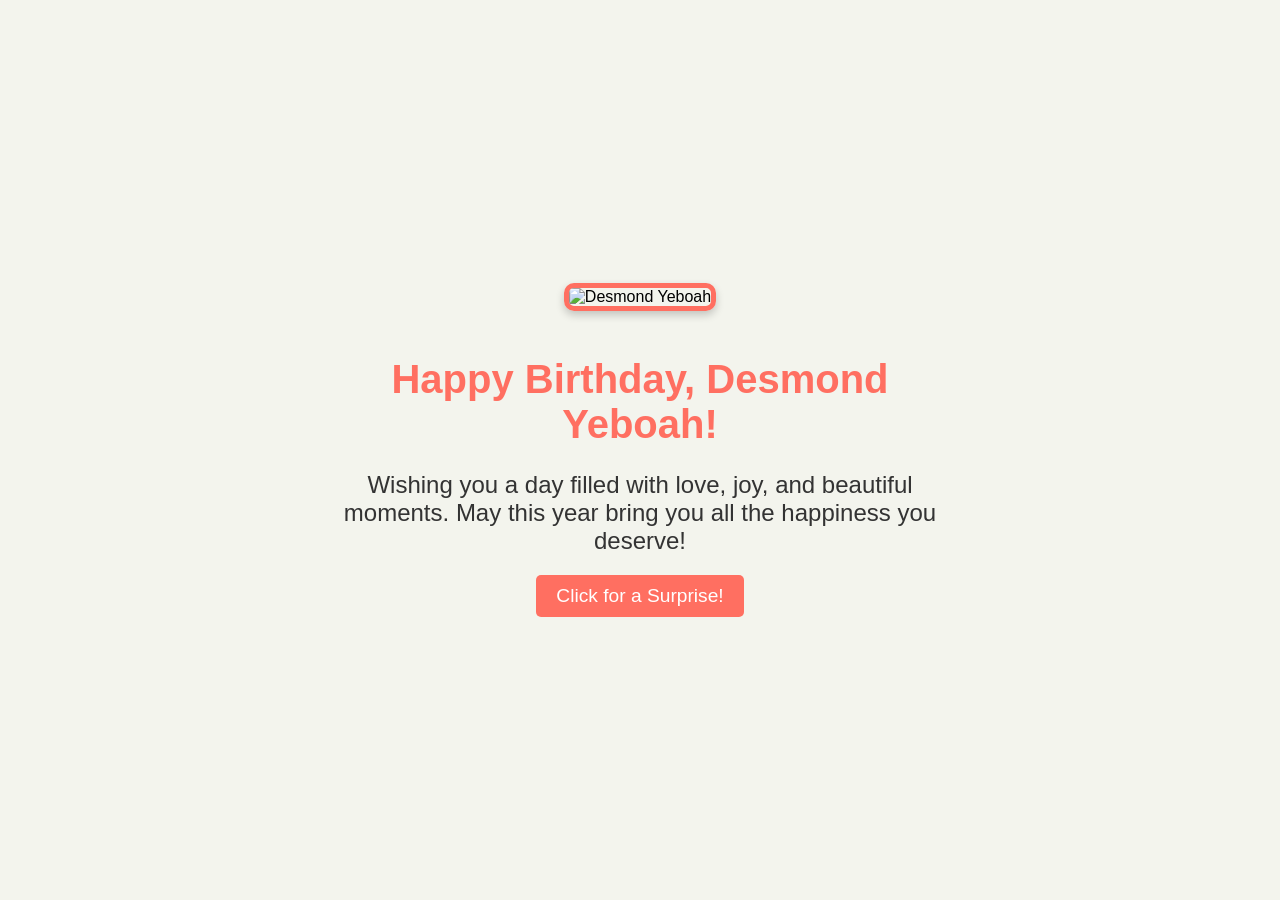
==== index.html @ dd54ec46 "Update index.html" ====
<!DOCTYPE html>
<html lang="en">
<head>
    <meta charset="UTF-8">
    <meta name="viewport" content="width=device-width, initial-scale=1.0">
    <title>Happy Birthday Desmond Yeboah!</title>
    <link rel="stylesheet" href="styles.css">
</head>
<body>
    <div class="container">
        <img src="desmond.png" alt="Desmond Yeboah" class="birthday-image">
        <h1 class="interactive-text">Happy Birthday, Desmond Yeboah!</h1>
        <p class="interactive-text">Wishing you a day filled with love, joy, and beautiful moments. May this year bring you all the happiness you deserve!</p>
        <button id="surpriseButton">Click for a Surprise!</button>
    </div>
    <div class="flower-container">
        <div class="flower"></div>
        <div class="flower"></div>
        <div class="flower"></div>
        <div class="flower"></div>
        <div class="flower"></div>
    </div>
    <div class="gift-container">
        <div class="gift"></div>
        <div class="gift"></div>
        <div class="gift"></div>
    </div>
    <div class="confetti-container"></div>
    <div class="stars-container"></div>
    <script src="script.js"></script>
</body>
</html>
---- styles.css ----
body {
    margin: 0;
    padding: 0;
    font-family: Arial, sans-serif;
    background-color: #f3f4ed;
    height: 100vh;
    overflow: hidden; /* Prevent scrolling */
    display: flex;
    justify-content: center;
    align-items: center;
    position: relative;
}

.container {
    text-align: center;
    z-index: 10;
    width: 80%;
    max-width: 600px;
}

.birthday-image {
    width: 40%;
    height: auto;
    border: 5px solid #ff6f61;
    border-radius: 10px;
    margin-bottom: 20px;
    box-shadow: 0 4px 8px rgba(0, 0, 0, 0.2);
}

.interactive-text {
    font-size: 2.5em;
    color: #ff6f61;
    margin-bottom: 20px;
    transition: color 0.3s, transform 0.3s;
}

.interactive-text:hover {
    color: #ff4b3a;
    transform: scale(1.05);
}

p.interactive-text {
    font-size: 1.5em;
    color: #333;
    margin-bottom: 20px;
}

button {
    padding: 10px 20px;
    font-size: 1.2em;
    background-color: #ff6f61;
    color: white;
    border: none;
    border-radius: 5px;
    cursor: pointer;
    transition: background-color 0.3s ease, transform 0.3s ease;
}

button:hover {
    background-color: #ff4b3a;
    transform: scale(1.05);
}

.flower-container, .gift-container, .stars-container, .confetti-container {
    position: absolute;
    top: 0;
    left: 0;
    width: 100%;
    height: 100%;
    pointer-events: none;
    overflow: hidden;
}

.flower, .gift, .star {
    position: absolute;
    width: 50px;
    height: 50px;
    background-size: cover;
    animation: float 10s linear infinite;
    cursor: pointer;
}

.flower {
    background-image: url('https://www.pngkit.com/png/full/5-58015_pink-flower-transparent-background.png');
}

.gift {
    background-image: url('https://www.pngkit.com/png/full/164-1644010_free-icons-png-birthday-gift-box-png.png');
}

.star {
    background-image: url('https://www.pngkit.com/png/full/132-1324250_star-png-image-background-star-transparent-png.png');
}

.flower:hover, .gift:hover, .star:hover {
    animation: changeDirection 1s infinite alternate;
}

.flower:nth-child(1), .gift:nth-child(1), .star:nth-child(1) {
    left: 20%;
    animation-duration: 12s;
    animation-delay: 0s;
}

.flower:nth-child(2), .gift:nth-child(2), .star:nth-child(2) {
    left: 40%;
    animation-duration: 15s;
    animation-delay: 2s;
}

.flower:nth-child(3), .gift:nth-child(3), .star:nth-child(3) {
    left: 60%;
    animation-duration: 10s;
    animation-delay: 4s;
}

.flower:nth-child(4), .gift:nth-child(4), .star:nth-child(4) {
    left: 80%;
    animation-duration: 18s;
    animation-delay: 6s;
}

.flower:nth-child(5), .gift:nth-child(5), .star:nth-child(5) {
    left: 50%;
    animation-duration: 20s;
    animation-delay: 8s;
}

@keyframes float {
    0% {
        transform: translateY(0) rotate(0deg);
        opacity: 1;
    }
    50% {
        transform: translateY(-500px) rotate(180deg);
        opacity: 0.7;
    }
    100% {
        transform: translateY(-1000px) rotate(360deg);
        opacity: 0;
    }
}

@keyframes changeDirection {
    0% { transform: rotate(0deg); }
    100% { transform: rotate(360deg); }
}

@keyframes confetti-fall {
    0% {
        transform: translateY(-100vh) rotate(0deg);
        opacity: 1;
    }
    100% {
        transform: translateY(100vh) rotate(720deg);
        opacity: 0;
    }
}

@keyframes star-float {
    0% {
        transform: translateY(-100vh) rotate(0deg);
        opacity: 1;
    }
    50% {
        transform: translateY(0) rotate(360deg);
        opacity: 0.7;
    }
    100% {
        transform: translateY(100vh) rotate(720deg);
        opacity: 0;
    }
}

.confetti-container {
    z-index: 999;
}

.confetti {
    position: absolute;
    width: 10px;
    height: 10px;
    background-color: #ff6f61;
    animation: confetti-fall 4s linear infinite;
}

.star {
    width: 30px;
    height: 30px;
    background-size: cover;
    animation: star-float 8s linear infinite;
}
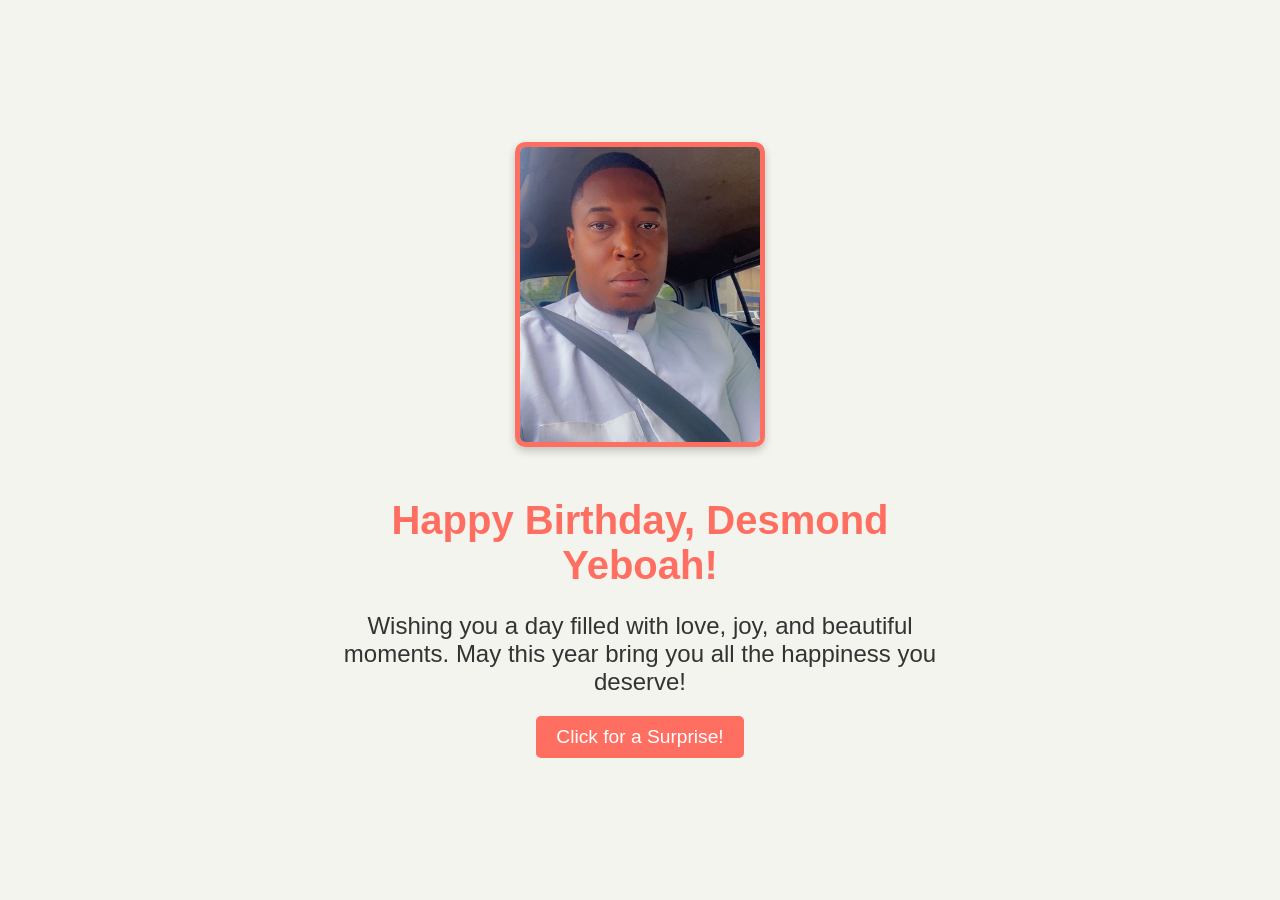
==== commit 0644b1f1: "Update index.html" ====
--- a/index.html
+++ b/index.html
@@ -8,7 +8,7 @@
 </head>
 <body>
     <div class="container">
-        <img src="desmond.png" alt="Desmond Yeboah" class="birthday-image">
+        <img src="desmond.JPG" alt="Desmond Yeboah" class="birthday-image">
         <h1 class="interactive-text">Happy Birthday, Desmond Yeboah!</h1>
         <p class="interactive-text">Wishing you a day filled with love, joy, and beautiful moments. May this year bring you all the happiness you deserve!</p>
         <button id="surpriseButton">Click for a Surprise!</button>
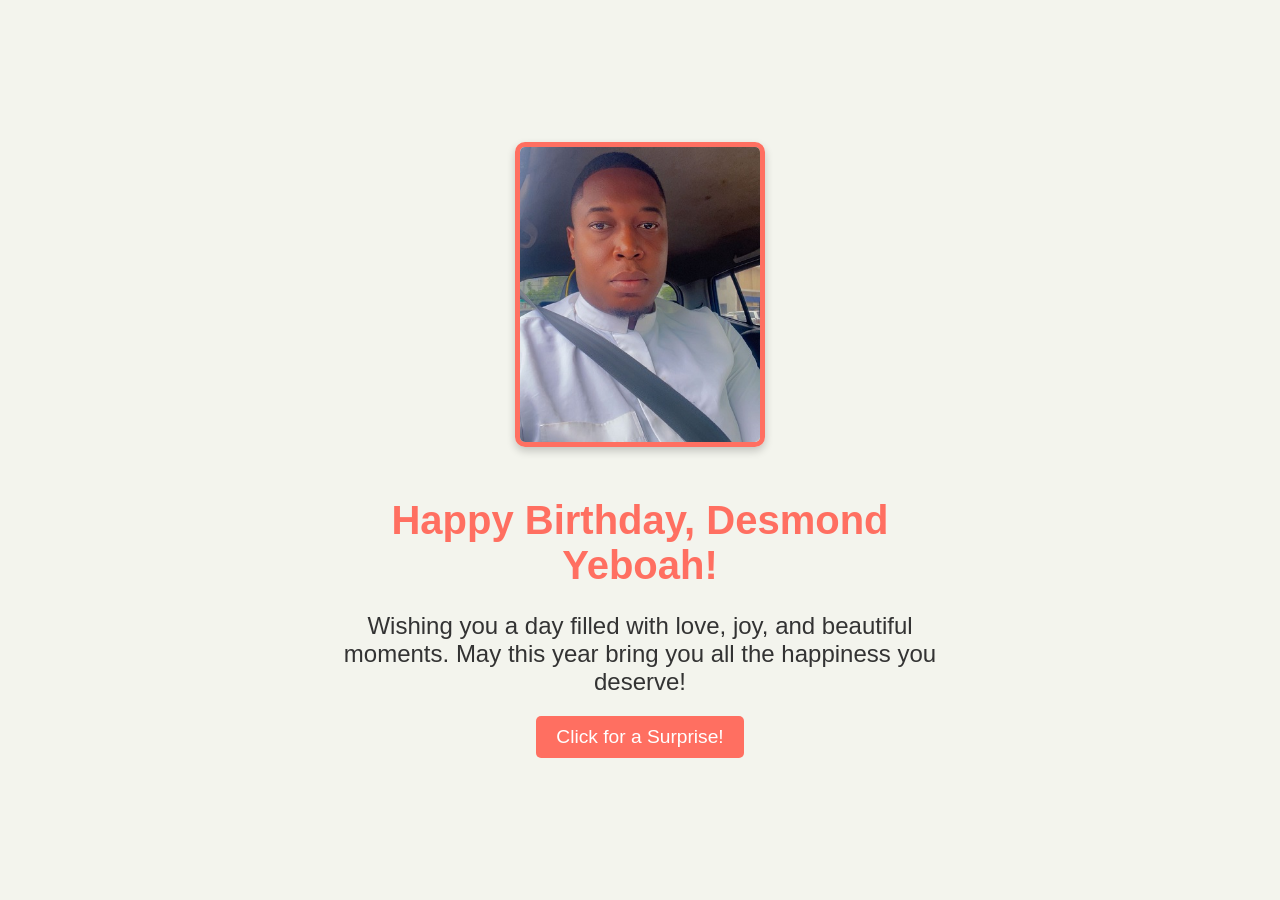
==== commit 34ee9549: "Update index.html" ====
--- a/index.html
+++ b/index.html
@@ -8,7 +8,7 @@
 </head>
 <body>
     <div class="container">
-        <img src="desmond.JPG" alt="Desmond Yeboah" class="birthday-image">
+        <img src="imgs/desmond.png" alt="Desmond Yeboah" class="birthday-image">
         <h1 class="interactive-text">Happy Birthday, Desmond Yeboah!</h1>
         <p class="interactive-text">Wishing you a day filled with love, joy, and beautiful moments. May this year bring you all the happiness you deserve!</p>
         <button id="surpriseButton">Click for a Surprise!</button>
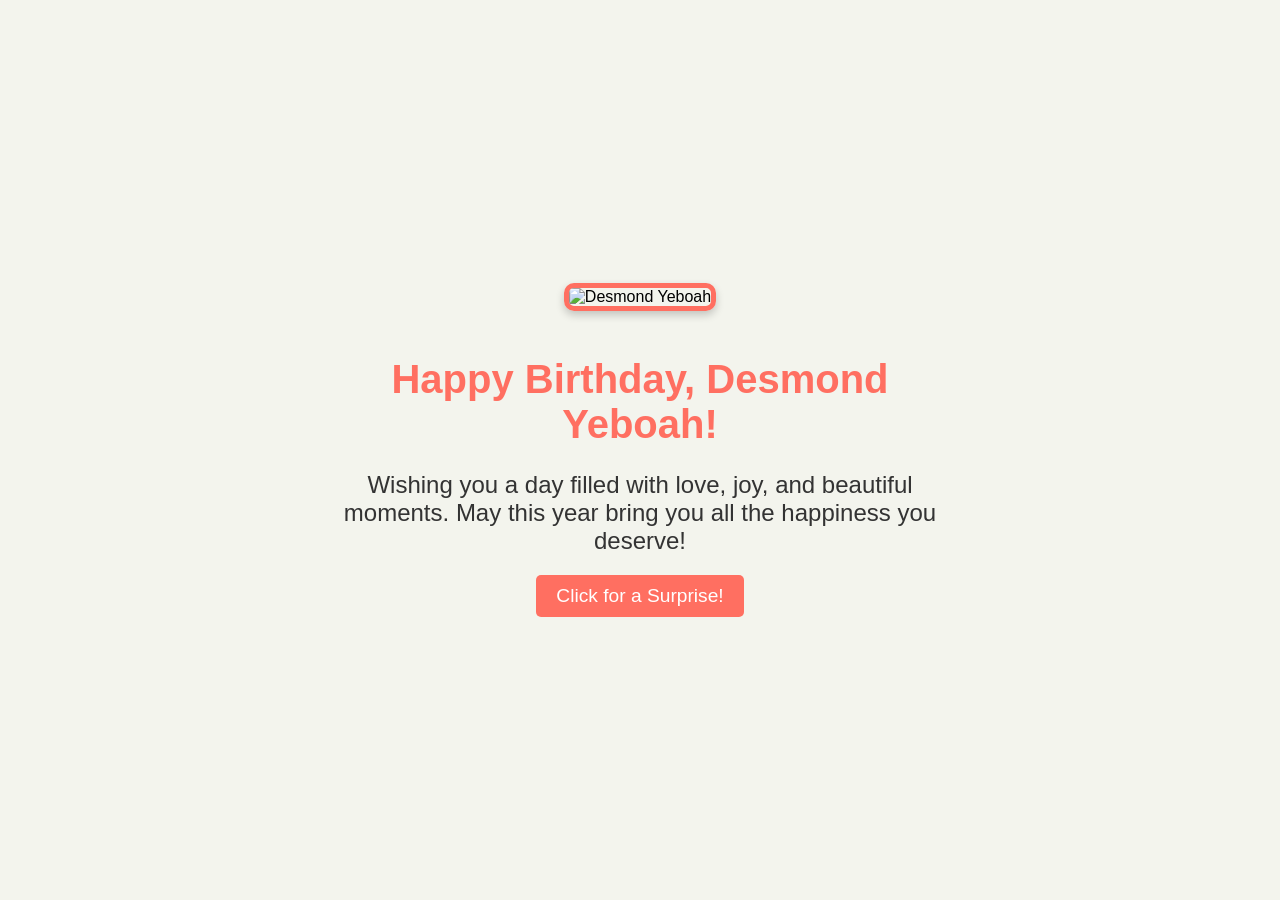
==== commit 0070c34d: "Update index.html" ====
--- a/index.html
+++ b/index.html
@@ -8,7 +8,7 @@
 </head>
 <body>
     <div class="container">
-        <img src="imgs/desmond.png" alt="Desmond Yeboah" class="birthday-image">
+        <img src="Happy-BirthDay-Message/imgs/desmond.png" alt="Desmond Yeboah" class="birthday-image">
         <h1 class="interactive-text">Happy Birthday, Desmond Yeboah!</h1>
         <p class="interactive-text">Wishing you a day filled with love, joy, and beautiful moments. May this year bring you all the happiness you deserve!</p>
         <button id="surpriseButton">Click for a Surprise!</button>
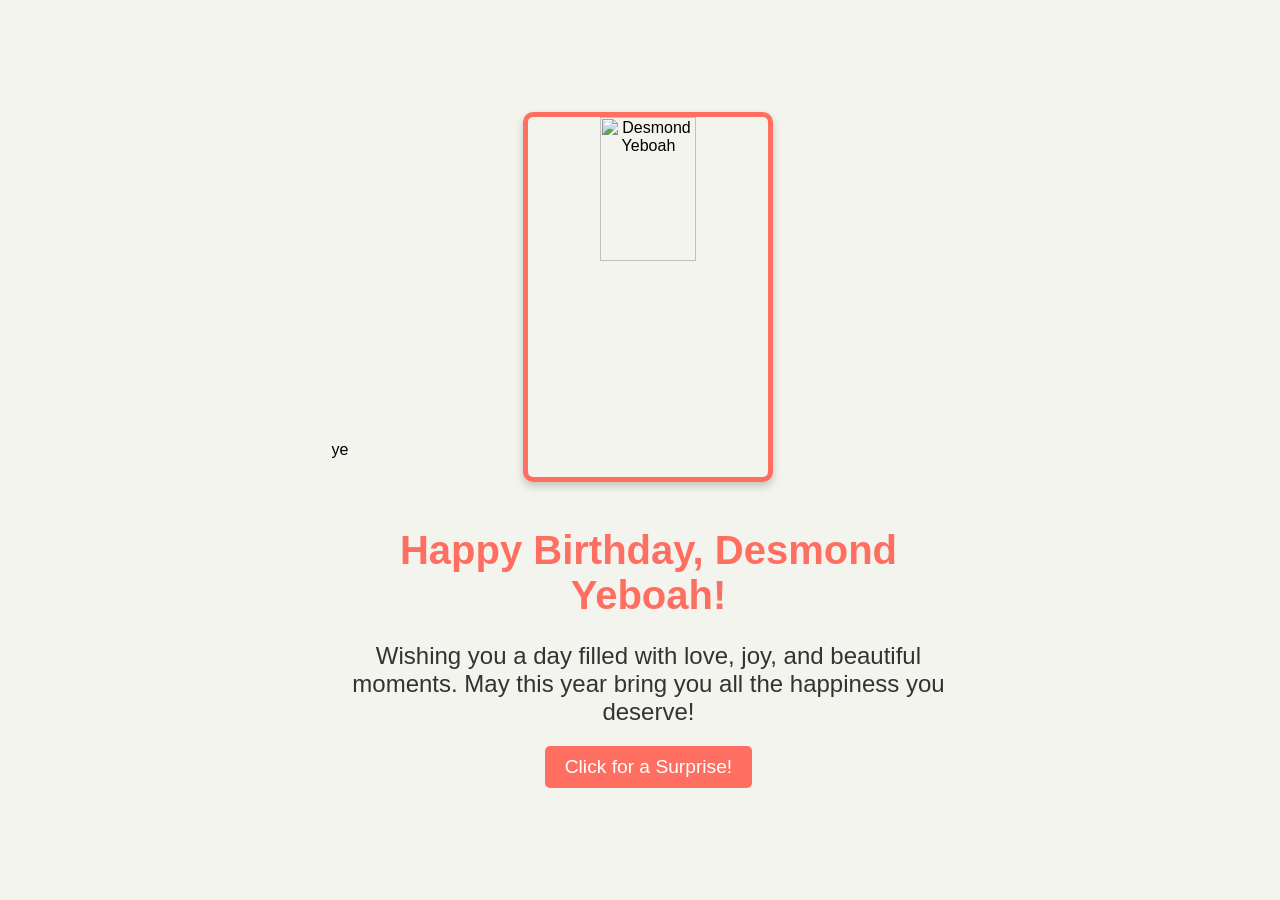
==== commit ace64c9a: "Update index.html" ====
--- a/index.html
+++ b/index.html
@@ -1,4 +1,4 @@
-<!DOCTYPE html>
+ye<!DOCTYPE html>
 <html lang="en">
 <head>
     <meta charset="UTF-8">
@@ -8,7 +8,7 @@
 </head>
 <body>
     <div class="container">
-        <img src="Happy-BirthDay-Message/imgs/desmond.png" alt="Desmond Yeboah" class="birthday-image">
+        <img src="desmondyeboah2/Happy-BirthDay-Message/imgs/desmond.png" alt="Desmond Yeboah" class="birthday-image">
         <h1 class="interactive-text">Happy Birthday, Desmond Yeboah!</h1>
         <p class="interactive-text">Wishing you a day filled with love, joy, and beautiful moments. May this year bring you all the happiness you deserve!</p>
         <button id="surpriseButton">Click for a Surprise!</button>
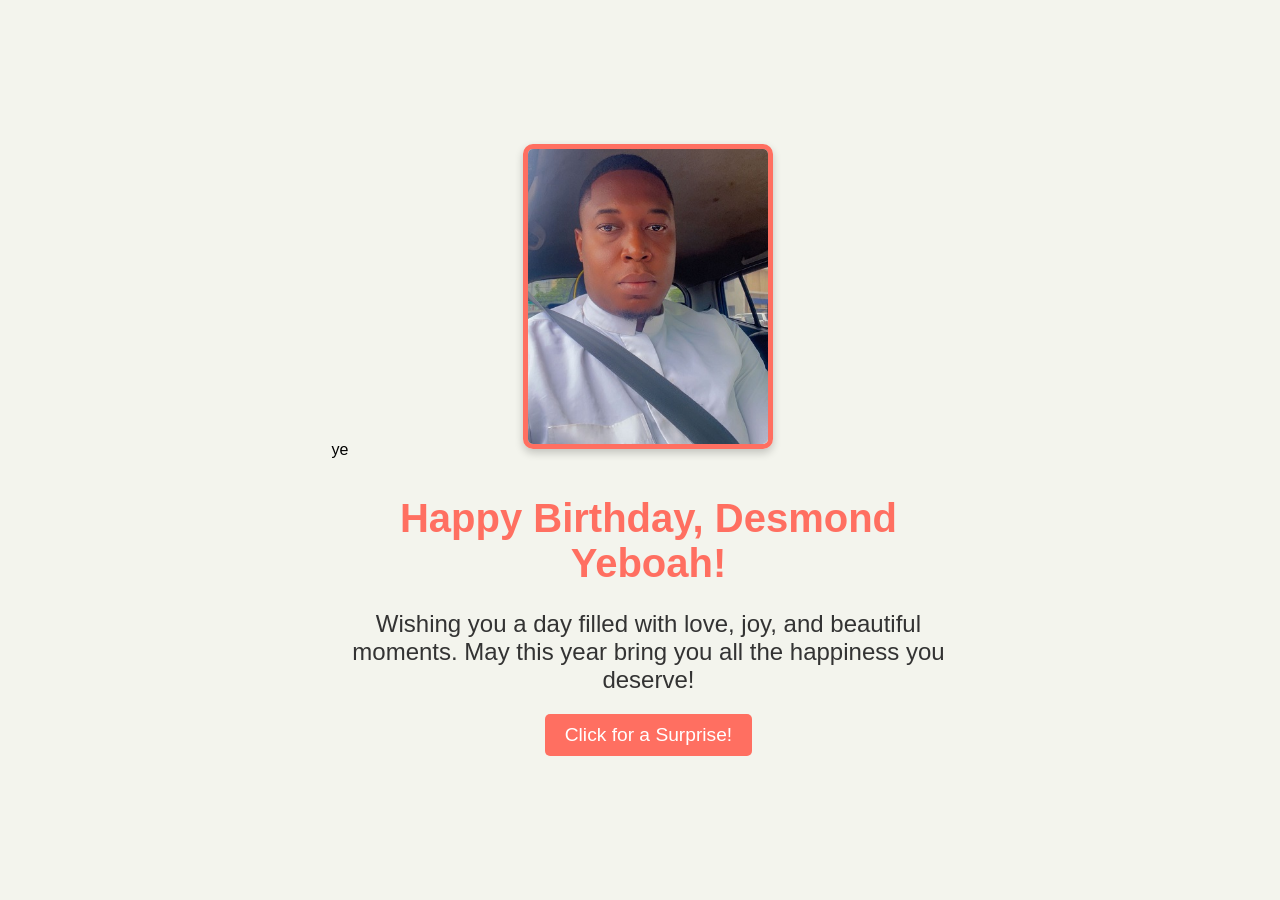
==== commit b51bce60: "Update index.html" ====
--- a/index.html
+++ b/index.html
@@ -8,7 +8,7 @@
 </head>
 <body>
     <div class="container">
-        <img src="desmondyeboah2/Happy-BirthDay-Message/imgs/desmond.png" alt="Desmond Yeboah" class="birthday-image">
+        <img src="./imgs/desmond.png" alt="Desmond Yeboah" class="birthday-image">
         <h1 class="interactive-text">Happy Birthday, Desmond Yeboah!</h1>
         <p class="interactive-text">Wishing you a day filled with love, joy, and beautiful moments. May this year bring you all the happiness you deserve!</p>
         <button id="surpriseButton">Click for a Surprise!</button>
